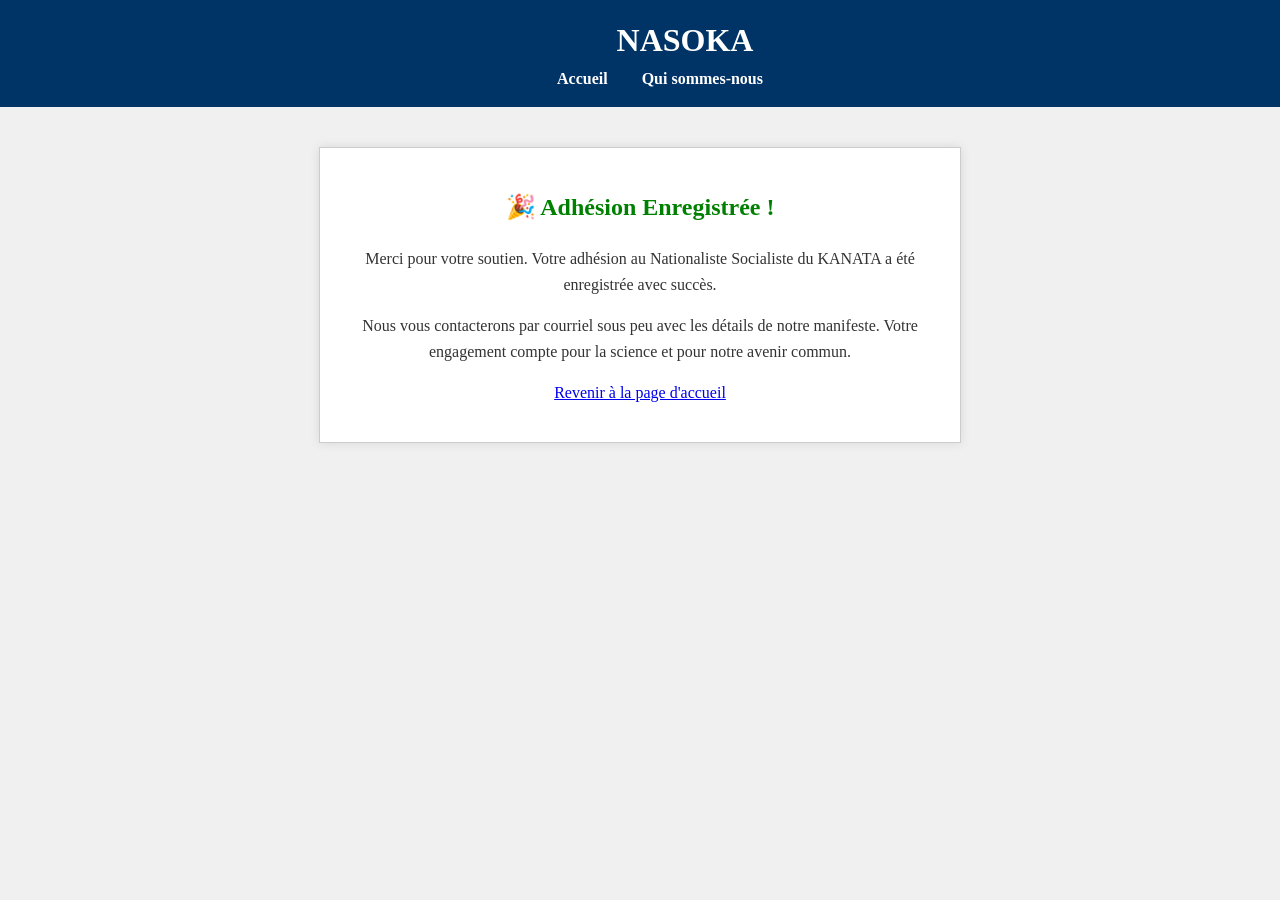
==== confirmation.html @ 5de5ed68 "Mise en ligne initiale" ====
<!DOCTYPE html>
<html lang="fr">
<head>
    <meta charset="UTF-8">
    <meta name="viewport" content="width=device-width, initial-scale=1.0">
    <title>Adhésion Confirmée !</title>
    <link rel="stylesheet" href="style.css">
</head>
<body>
    <header>
        <h1>NASOKA</h1>
        <nav>
            <a href="index.html">Accueil</a>
            <a href="qui_sommes_nous.html">Qui sommes-nous</a>
        </nav>
    </header>

    <main>
        <h2 class="success-message">🎉 Adhésion Enregistrée !</h2>
        <p style="text-align: center;">Merci pour votre soutien. Votre adhésion au Nationaliste Socialiste du KANATA a été enregistrée avec succès.</p>
        <p style="text-align: center;">Nous vous contacterons par courriel sous peu avec les détails de notre manifeste. Votre engagement compte pour la science et pour notre avenir commun.</p>
        <p style="text-align: center;"><a href="index.html">Revenir à la page d'accueil</a></p>
    </main>
</body>
</html>
---- style.css ----
/* 1. Réinitialisation de base */
body {
    font-family: 'Times New Roman', serif; /* Classique et sérieux */
    line-height: 1.6;
    margin: 0;
    padding: 0;
    background-color: #f0f0f0; /* Fond très clair */
    color: #333; /* Texte gris foncé pour la lisibilité */
}

/* 2. Style de l'en-tête et navigation */
header {
    background-color: #003366;
    color: white;
    padding: 15px 20px;
    text-align: center; /* Centrera le texte et les liens */

    /* AJOUTEZ CES DEUX LIGNES pour forcer les blocs à se centrer */
    width: 100%; /* Prend la pleine largeur */
    margin: 0 auto; /* C'est la ligne magique pour centrer les blocs dans leur parent */
}

/* De plus, assurez-vous que les marges du <h1> sont à zéro pour éviter le décalage */
header h1 {
    margin: 0;
}

nav a {
    color: white;
    margin: 0 15px;
    text-decoration: none; /* Enlève le soulignement */
    font-weight: bold;
}

/* 3. Style du formulaire et du contenu principal */
main {
    width: 80%;
    max-width: 600px; /* Limite la largeur pour une meilleure lecture */
    margin: 40px auto;
    padding: 20px;
    background-color: white;
    border: 1px solid #ccc;
    box-shadow: 0 0 10px rgba(0,0,0,0.1); /* Effet modeste */
}

/* 4. Style du bouton (L'action principale) */
button {
    background-color: #990000; /* Rouge, couleur forte */
    color: white;
    border: none;
    padding: 10px 20px;
    cursor: pointer;
    font-size: 1.1em;
    margin-top: 15px;
}
/* 4. Style des champs de formulaire */
form div {
    margin-bottom: 15px; /* Espace entre les champs */
}

label {
    display: block; /* Force l'étiquette à prendre sa propre ligne */
    margin-bottom: 5px;
    font-weight: bold;
}

input[type="text"], input[type="email"] {
    width: 100%; /* Important : prend toute la largeur du formulaire */
    padding: 10px;
    border: 1px solid #ccc;
    box-sizing: border-box; /* Inclut padding et bordure dans la largeur */
}

/* 5. Style du bouton d'action */
button {
    background-color: #990000; /* Rouge, couleur forte */
    color: white;
    border: none;
    padding: 12px 25px;
    cursor: pointer;
    font-size: 1.1em;
    margin-top: 20px;
    
    /* Pour aligner le bouton sur la largeur des champs : */
    display: block; 
    width: 100%; 
    transition: background-color 0.3s;
}

button:hover {
    background-color: #660000; /* Assombrissement au survol */
}

/* 6. Style pour la page de confirmation (facultatif mais recommandé) */
.success-message {
    color: green;
    font-size: 1.5em;
    text-align: center;
}
/* Style pour afficher une image de drapeau à côté du titre H1 */
header h1 {
    /* Ceci est le code pour insérer l'image du drapeau */
    background-image: url('http://googleusercontent.com/image_collection/image_retrieval/12803282950217974899_0');
    background-repeat: no-repeat; /* N'affiche l'image qu'une seule fois */
    background-position: center left; /* Place l'image à gauche du texte */
    background-size: 40px; /* Donne une taille de 40 pixels au drapeau */
    
    /* Décalage du texte du titre pour laisser la place au drapeau */
    padding-left: 50px; 
    
    /* Assurez-vous que la marge est à zéro pour le centrage */
    margin: 0 auto;
}
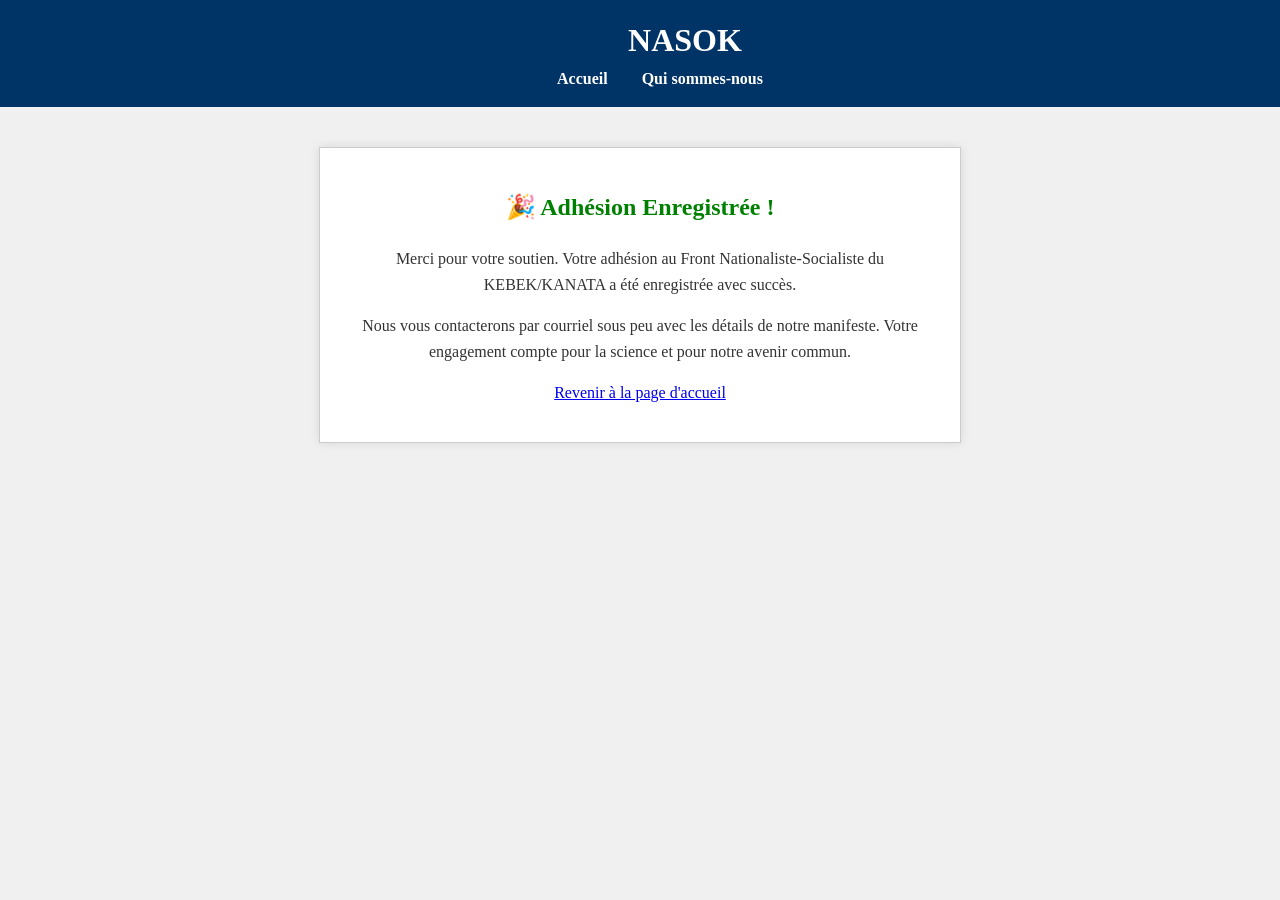
==== commit 3260ea40: "Revise confirmation page content and organization name Updated organization name and message in conf" ====
--- a/confirmation.html
+++ b/confirmation.html
@@ -8,7 +8,7 @@
 </head>
 <body>
     <header>
-        <h1>NASOKA</h1>
+        <h1>NASOK</h1>
         <nav>
             <a href="index.html">Accueil</a>
             <a href="qui_sommes_nous.html">Qui sommes-nous</a>
@@ -17,9 +17,9 @@
 
     <main>
         <h2 class="success-message">🎉 Adhésion Enregistrée !</h2>
-        <p style="text-align: center;">Merci pour votre soutien. Votre adhésion au Nationaliste Socialiste du KANATA a été enregistrée avec succès.</p>
+        <p style="text-align: center;">Merci pour votre soutien. Votre adhésion au Front Nationaliste-Socialiste du KEBEK/KANATA a été enregistrée avec succès.</p>
         <p style="text-align: center;">Nous vous contacterons par courriel sous peu avec les détails de notre manifeste. Votre engagement compte pour la science et pour notre avenir commun.</p>
         <p style="text-align: center;"><a href="index.html">Revenir à la page d'accueil</a></p>
     </main>
 </body>
-</html>+</html>
